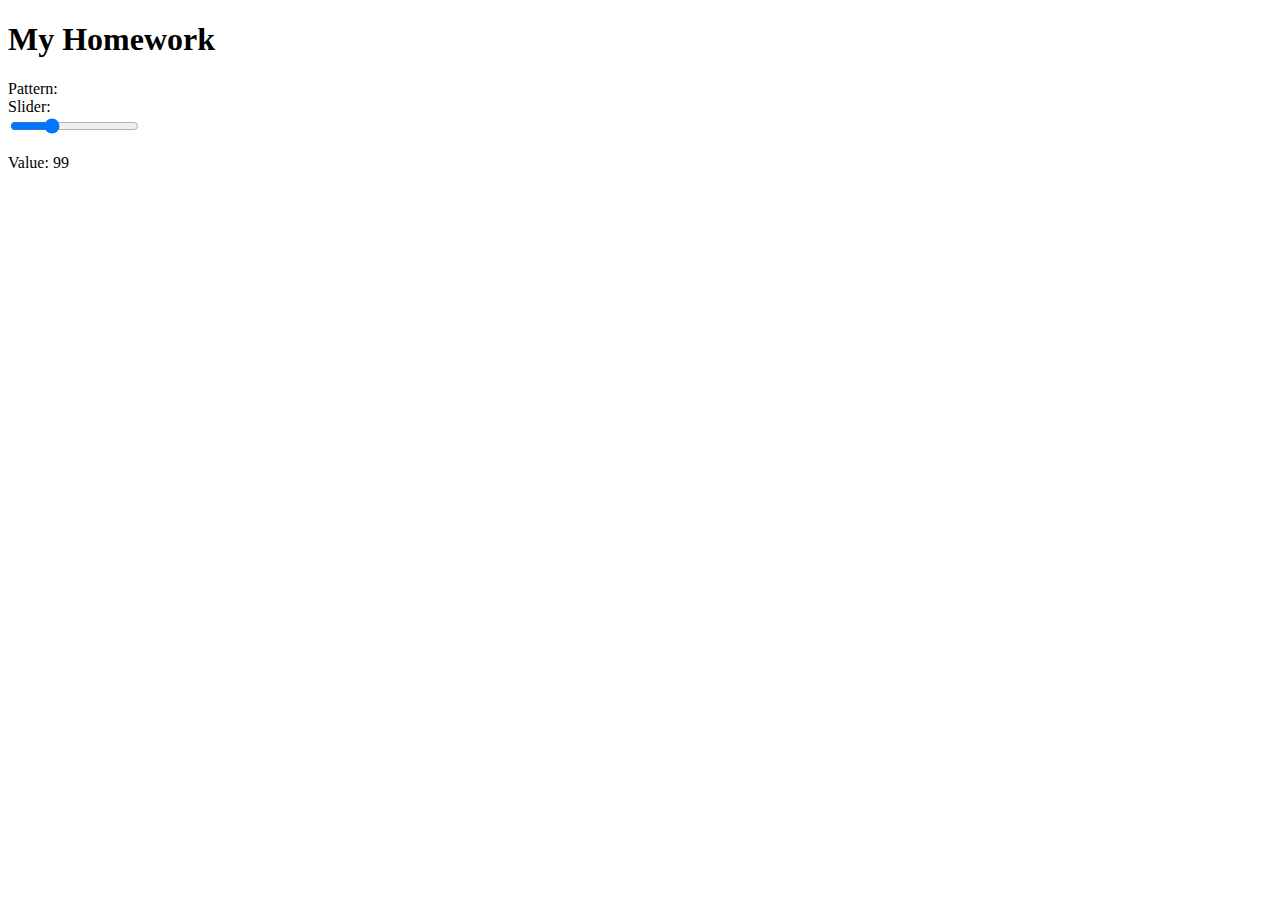
==== btvn2-js-basic/index.html @ 687ca138 "Create a new folder to upload btvn2" ====
<!DOCTYPE html>
<html>
<head>
	<title>Basic JS</title>
	<link rel="stylesheet" type="text/css" href="style.css">
	<link href="https://fonts.googleapis.com/css?family=Roboto:300,400,700&amp;subset=vietnamese" rel="stylesheet">
</head>
<body>
	<div id="myHomework">
		<h1>My Homework</h1>
		<label>Pattern:</label>
		<div id="parent-block">
			<div id="child-block"></div>			
		</div>
		<label>Slider:</label>
		<div class="slidecontainer">
			<input id="slider" type="range" name="slider" min="0" max="100" step="1" value="30" />
			<p>Value: <span id=output>99</span> </p>
		</div>
	</div>

	<script type="text/javascript" src="main.js"></script>
</body>
</html>
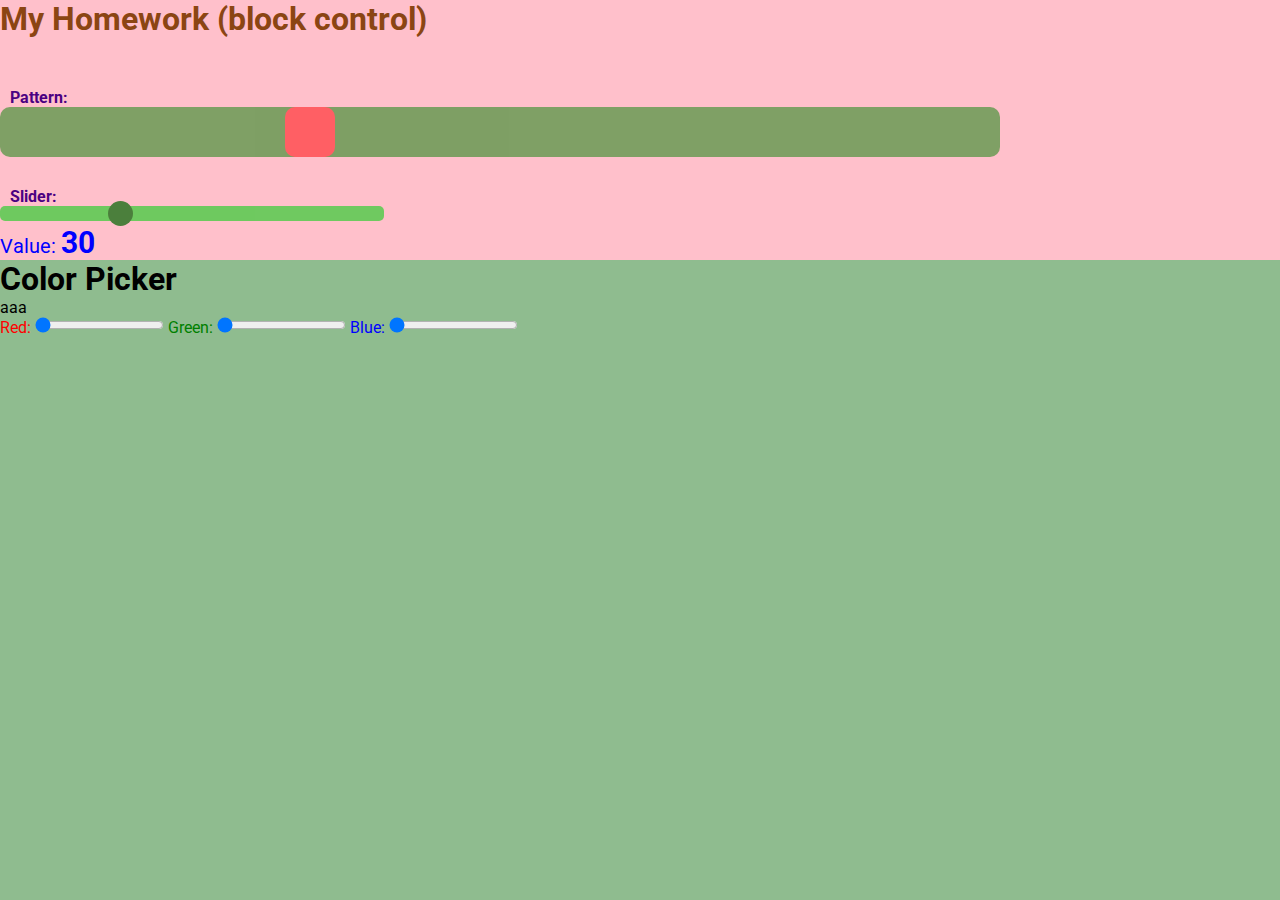
==== commit 617c92b0: "update html add color-picker" ====
--- a/btvn2-js-basic/index.html
+++ b/btvn2-js-basic/index.html
@@ -7,7 +7,7 @@
 </head>
 <body>
 	<div id="myHomework">
-		<h1>My Homework</h1>
+		<h1>My Homework (block control)</h1>
 		<label>Pattern:</label>
 		<div id="parent-block">
 			<div id="child-block"></div>			
@@ -19,6 +19,25 @@
 		</div>
 	</div>
 
+	<!-- <div id="loading-bar-container">
+		<h1>Loading bar</h1>
+		<div id="loading-bar">
+			<div>100%</div>
+		</div>
+	</div> -->
+
+	<div id="color-picker">
+		<h1>Color Picker</h1>
+		<div id="color-display"></div>
+		<div id="color-code">aaa</div>
+		<label style="color:red">Red:</label>
+		<input class="color" id="red" type="range" name="red" min="0" max="255" step="1" value="0" />
+		<label style="color:green">Green:</label>
+		<input class="color" id="green" type="range" name="green" min="0" max="255" step="1" value="0" />
+		<label style="color:blue">Blue:</label>
+		<input class="color" id="blue" type="range" name="blue" min="0" max="255" step="1" value="0" />
+	</div>
+
 	<script type="text/javascript" src="main.js"></script>
 </body>
 </html>
--- a/btvn2-js-basic/style.css
+++ b/btvn2-js-basic/style.css
@@ -0,0 +1,94 @@
+* {
+	margin: 0;
+	padding: 0;
+}
+
+body {
+	background: darkseagreen;
+	font-family: Roboto, Tahoma, san-serif;
+}
+
+#myHomework {
+	background-color: pink;
+}
+
+#myHomework div {
+	box-sizing: border-box;
+}
+
+#myHomework h1 {
+	color: saddlebrown;
+	margin-bottom: 50px;
+}
+
+#myHomework label {
+	color: indigo;
+	font-weight: bold;
+	margin: 10px;
+}
+
+#parent-block {
+	background-color: green;
+	width: 1000px;
+	height: 50px;
+	border-radius: 10px;
+	opacity: 0.5;
+	margin-bottom: 30px;
+}
+
+#child-block {
+	background-color: red;
+	width: 50px;
+	height: 50px;
+	border-radius: 10px;
+}
+
+.slidecontainer {
+    /*background-color: royalblue;*/
+}
+
+#slider {
+    -webkit-appearance: none; /* Override default CSS styles */
+    width: 30%;
+    height: 15px;
+    border-radius: 5px;
+    background: limegreen;
+    outline: none;
+    opacity: 0.7;
+    /*-webkit-transition: .2s;*/
+    transition: opacity .2s;
+    /*transform: rotate(-90deg);*/
+}
+
+#slider:hover {
+    opacity: 1;
+}
+
+#slider::-webkit-slider-thumb {
+    -webkit-appearance: none;
+    appearance: none;
+    width: 25px;
+    height: 25px;
+    border-radius: 50%;
+    background: darkgreen;
+    cursor: pointer;
+}
+
+#slider::-moz-range-thumb {
+    width: 25px;
+    height: 50px;
+    border-radius: 50%;
+    background: darkgreen;
+    cursor: pointer;
+}
+
+.slidecontainer p{
+	font-size: 20px;
+	color: blue;
+}
+
+.slidecontainer p span{
+	font-size: 30px;
+	font-weight: bold;
+	color: blue;
+}